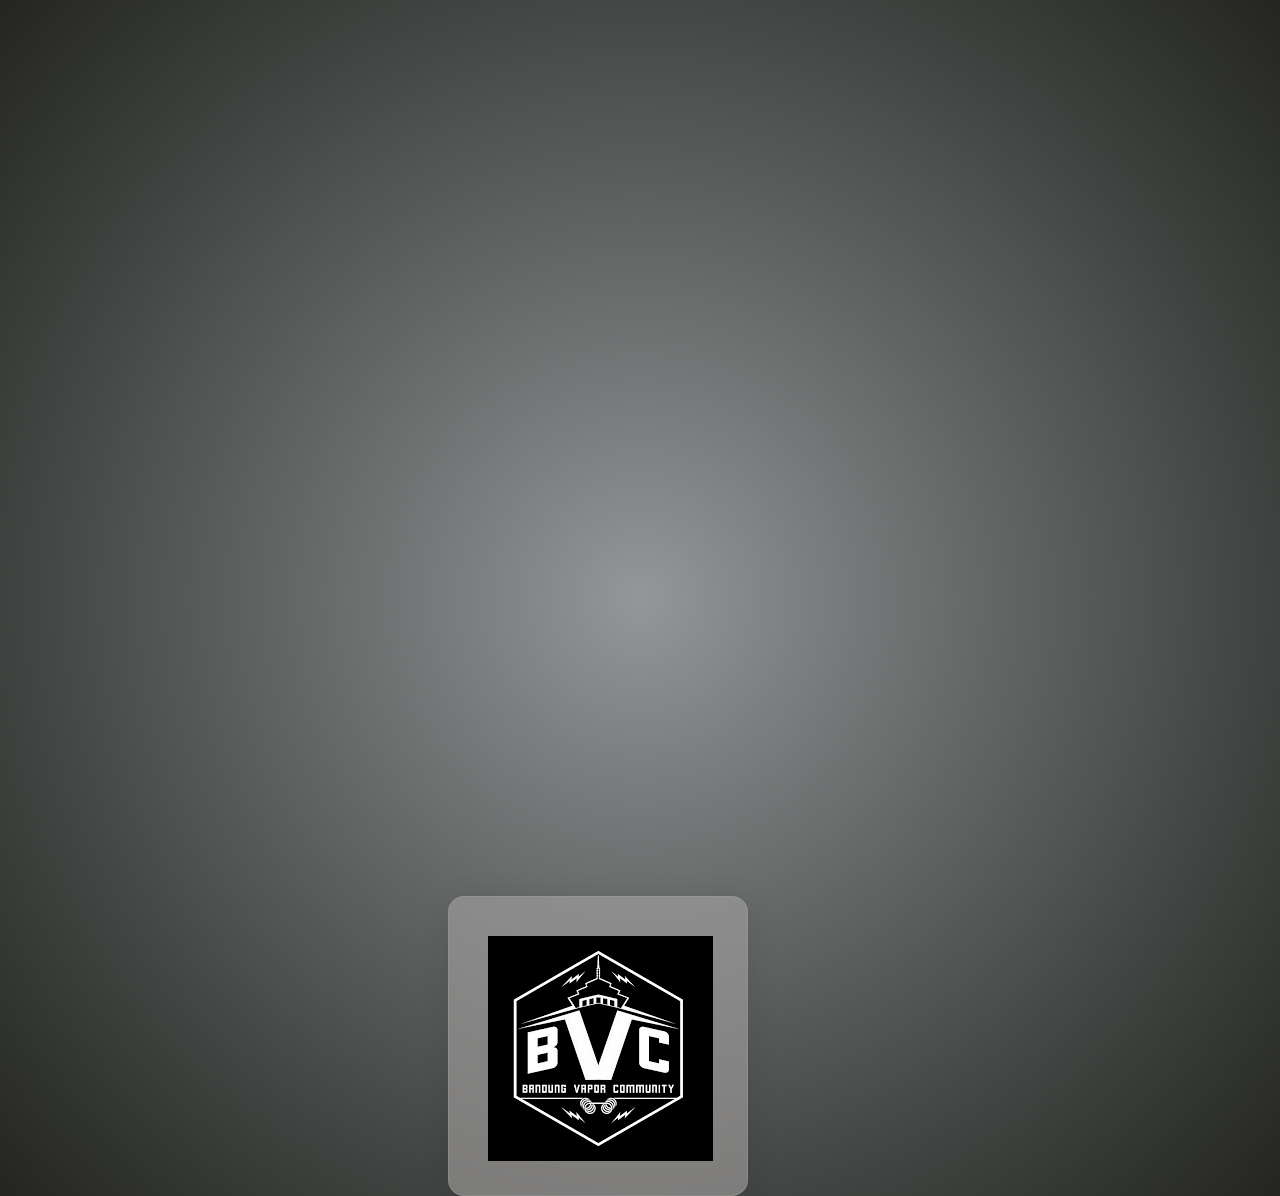
==== index.html @ aad81ab2 "Add files via upload" ====
<html>
    <head>
        <title>WEB MIDUN KUN</title>
        <link rel="stylesheet" href="css/main.css">
        <link href="https://cdn.jsdelivr.net/npm/bootstrap@5.1.3/dist/css/bootstrap.min.css" rel="stylesheet">

    </head>
    <body>
        <div class="place"><img class="image" src="img/download.png "></div>
        

    </body>
</html>
---- css/main.css ----
body{
    background-image: radial-gradient(circle, #949697, #747878, #575b5a, #3c3f3c, #242521);
    align-items: center;
}
.image{
     margin-left: 13%;
    margin-top: 13%;
}
.place{
    /* From https://css.glass */
    width: 300px;
    height: 300px;
background: rgba(169, 165, 165, 0.58);
border-radius: 16px;
box-shadow: 0 4px 30px rgba(0, 0, 0, 0.1);
backdrop-filter: blur(9.2px);
-webkit-backdrop-filter: blur(9.2px);
border: 1px solid rgba(169, 165, 165, 0.3);
margin-left: 35%;
    margin-top: 70%;
}
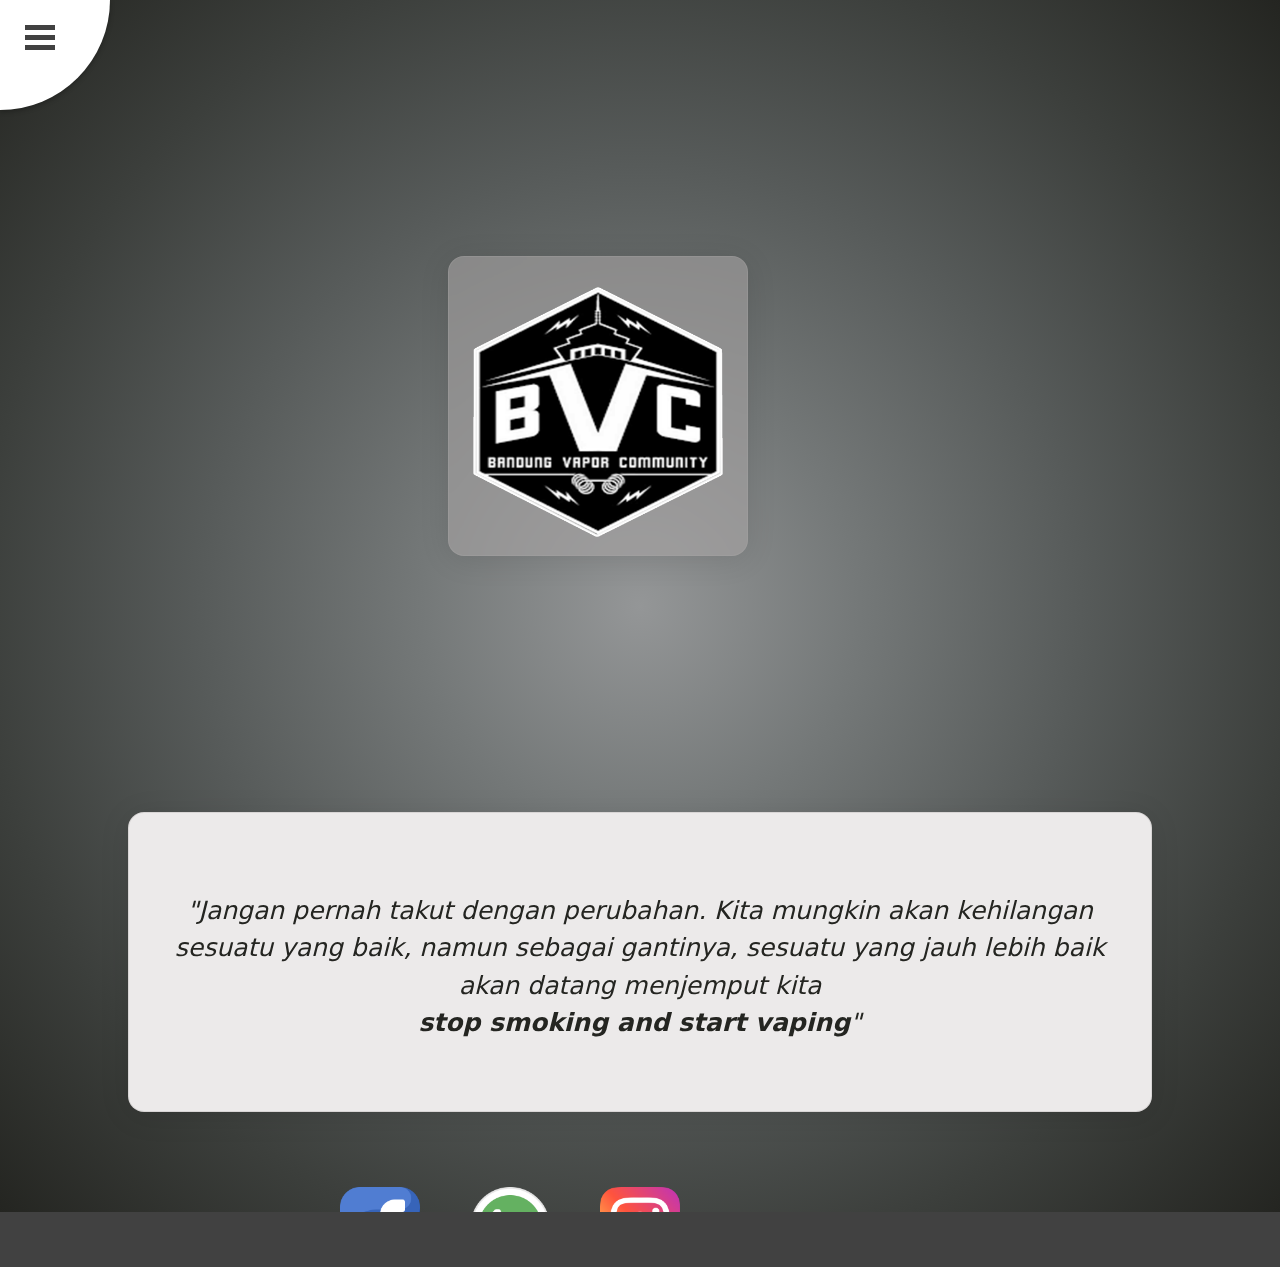
==== commit 10ecb39b: "Add files via upload" ====
--- a/index.html
+++ b/index.html
@@ -6,8 +6,24 @@
 
     </head>
     <body>
+        <div>
+              <input type="checkbox" id="menu-toggle"/>
+                <label id="trigger" for="menu-toggle"></label>
+                <label id="burger" for="menu-toggle"></label>
+                <ul id="menu">
+                </ul>
+        </div>
         <div class="place"><img class="image" src="img/download.png "></div>
-        
+        <div class="content">
+            <p class="text">"Jangan pernah takut dengan perubahan. Kita mungkin akan kehilangan sesuatu yang baik, namun sebagai gantinya, sesuatu yang jauh lebih baik akan datang menjemput kita
+<br>
+                <b>stop smoking and start vaping</b>"</p>
+        </div>
+        <div class="body-sos d-flex">
+            <a href="https://www.facebook.com/dunz.cigehupedas"><img src="img/facebook.png" class="marg" width="80" height="80"></a>
+            <a href="https://api.whatsapp.com/send/?phone=081573360374&text&app_absent=0"><img src="img/whatsapp.png" class="marg" width="80" height="80"></a>
+            <a href="https://www.instagram.com/zulkarnain.ahmad_/"><img src="img/instagram.png"  class="marg" width="80" height="80"></a>
+        </div>
 
     </body>
 </html>--- a/css/main.css
+++ b/css/main.css
@@ -3,8 +3,10 @@
     align-items: center;
 }
 .image{
-     margin-left: 13%;
-    margin-top: 13%;
+     margin-left: 8%;
+    margin-top: 10%;
+    width: 250px;
+    height: 250px;
 }
 .place{
     /* From https://css.glass */
@@ -17,5 +19,176 @@
 -webkit-backdrop-filter: blur(9.2px);
 border: 1px solid rgba(169, 165, 165, 0.3);
 margin-left: 35%;
-    margin-top: 70%;
+    margin-top: 20%;
 }
+.body-sos{
+    margin-top: 0px;
+    margin-left: 290px;
+}
+.marg{
+    margin-left: 50px;
+}
+.content{
+    width: 80%;
+    height: 300px;
+background: rgb(236, 234, 234);
+border-radius: 16px;
+box-shadow: 0 4px 30px rgba(0, 0, 0, 0.1);
+backdrop-filter: blur(8.2px);
+-webkit-backdrop-filter: blur(8.2px);
+border: 1px solid rgba(169, 165, 165, 0.3);
+    margin-top: 20%;
+    margin-left: 10%;
+    padding: 20px;
+}
+.text{
+    color: #242521;
+    font-size: 25px;
+    font-style: italic  ;
+    text-align: center;
+    margin-top: 6%;
+}
+.header{
+    width: 100%;
+    height: 10%;
+    background-color: #6a8d88;
+}
+/* -------------- */
+@import url(https://fonts.googleapis.com/css?family=Roboto:400,700);
+
+@keyframes checked-anim {
+    50% {
+        width: 3000px;
+        height: 3000px;
+    }
+    100% {
+        width: 100%;
+        height: 100%;
+        border-radius: 0;
+    }
+}
+@keyframes not-checked-anim {
+    0% {
+        width: 3000px;
+        height: 3000px;
+    }
+}
+li, a {
+    margin: 75px 0 -55px 0;
+    color: #414141;
+    font: 14pt "Roboto", sans-serif;
+    font-weight: 700;
+    line-height: 1.8;
+    text-decoration: none;
+    text-transform: none;
+    list-style: none;
+    outline: 0;
+    display: none;
+}
+li {
+    width: 230px;
+    text-indent: 56px;}
+a:focus {
+    display: block;
+    color: #333;
+    background-color: #eee;
+    transition: all .5s;
+}
+aside {
+    position: absolute;
+    color: white;
+    top: 35%;
+    right: 10%;
+    text-align: right;
+}
+h1 {
+    line-height: 0;
+    font-size: 4vw;
+    font-weight: 700;
+}
+h3 {
+    float: right;
+    line-height: .3;
+    font-size: 2.5vw;
+    font-weight: lighter;
+}
+h4 {
+    float: left;
+    margin-left: -2%;
+    font-size: 1.5vw;
+    font-weight: lighter;
+}
+
+html, body {
+    margin: 0;
+    padding: 0;
+    background-color: #414141;
+    font-family: 'Roboto', sans-serif;
+    overflow: hidden;
+}
+
+#trigger, #burger, #burger:before, #burger:after {
+    position: absolute;
+    top: 25px;
+    left: 25px;
+    background: #414141;
+    width: 30px;
+    height: 5px;
+    transition: .2s ease;
+    cursor: pointer;
+    z-index: 1;
+}
+#trigger {
+    height: 25px;
+    background: none;
+}
+#burger:before {
+    content: " ";
+    top: 10px;
+    left: 0;
+}
+#burger:after {
+    content: " ";
+    top: 20px;
+    left: 0;
+}
+#menu-toggle:checked + #trigger + #burger {
+    top: 35px;
+    transform: rotate(180deg);
+    transition: transform .2s ease;
+}
+
+#menu-toggle:checked + #trigger + #burger:before {
+    width: 20px;
+    top: -2px;
+    left: 18px;
+    transform: rotate(45deg) translateX(-5px);
+    transition: transform .2s ease;
+}
+#menu-toggle:checked + #trigger + #burger:after {
+    width: 20px;
+    top: 2px;
+    left: 18px;
+    transform: rotate(-45deg) translateX(-5px);
+    transition: transform .2s ease;
+}
+#menu {
+    position: absolute;
+    margin: 0; padding: 0;
+    width: 110px;
+    height: 110px;
+    background-color: #fff;
+    border-bottom-right-radius: 100%;
+    box-shadow: 0 2px 5px rgba(0,0,0,0.26);
+    animation: not-checked-anim .2s both;
+    transition: .2s;
+}
+#menu-toggle:checked + #trigger + #burger + #menu {
+    animation: checked-anim 1s ease both;
+}
+#menu-toggle:checked + #trigger ~ #menu > li, a {
+    display: block;
+}
+[type="checkbox"]:not(:checked), [type="checkbox"]:checked {
+    display: none;
+}